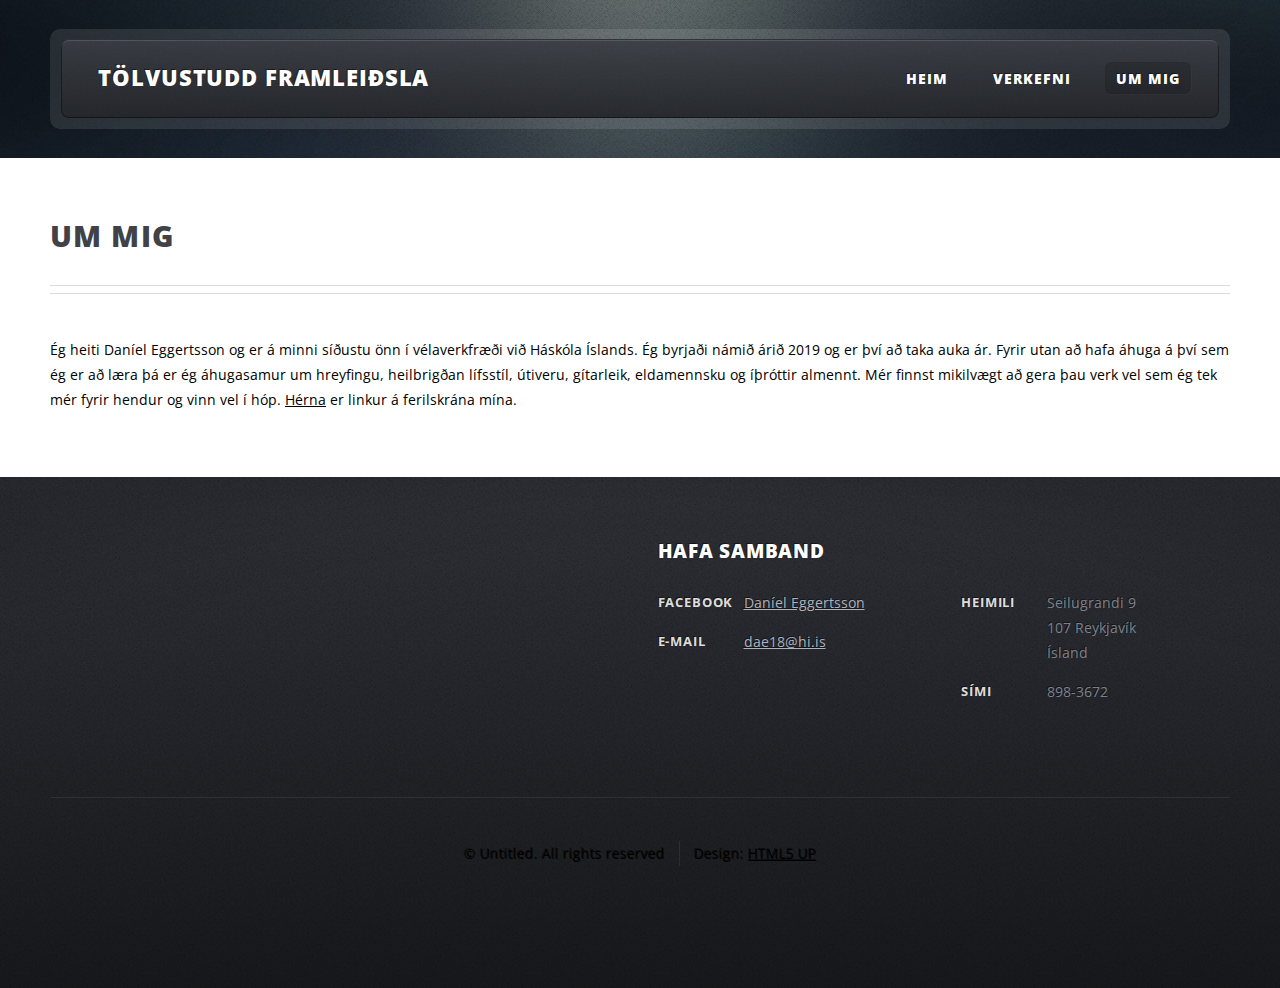
==== ummig.html @ 14447e11 "byrjun" ====
<!DOCTYPE HTML>
<!--
	ZeroFour by HTML5 UP
	html5up.net | @ajlkn
	Free for personal and commercial use under the CCA 3.0 license (html5up.net/license)
-->
<html>
	<head>
		<title>Daníel Eggertsson</title>
		<meta charset="utf-8" />
		<meta name="viewport" content="width=device-width, initial-scale=1, user-scalable=no" />
		<link rel="stylesheet" href="assets/css/main.css" />
	</head>
	<body class="Home is-preload">
		<div id="page-wrapper">

			<!-- Header Wrapper -->
				<div id="header-wrapper">
					<div class="container">

						<!-- Header -->
							<header id="header">
								<div class="inner">

									<!-- Logo -->
										<h1><a href="index.html" id="logo">Tölvustudd framleiðsla</a></h1>

									<!-- Nav -->
										<nav id="nav">
											<ul>
												<li><a href="index.html">Heim</a></li>
												<li>
													<a href="#">Verkefni</a>
													<ul>
														<li><a href="verkefni1.html">Einstaklingsverkefni 1</a></li>
														<li><a href="#">Einstaklingsverkefni 2</a></li>
                                                        <li><a href="#">Einstaklingsverkefni 3</a></li>
														<li><a href="#">Lokaverkefni</a><ul>	
												            <li><a href="#">Hluti 1</a></li>
														    <li><a href="#">Hluti 2</a></li>
                                                            <li><a href="#">Hluti 3</a></li>
												        </ul>
														
													</ul>
												</li>
												
												<li class="current_page_item"><a href="ummig.html">Um mig</a></li>
											</ul>
										</nav>

								</div>
							</header>

					</div>
				</div>

			<!-- Main Wrapper -->
				<div id="main-wrapper">
					<div class="wrapper style2">
						<div class="inner">
							<div class="container">
								<div id="content">

									<!-- Content -->

										<article>
											<header class="major">
												<h2>Um mig</h2>
												
											</header>

											

											<p>Ég heiti Daníel Eggertsson og er á minni síðustu önn í vélaverkfræði við Háskóla Íslands. Ég byrjaði námið árið 2019 og er því að taka auka ár. Fyrir utan að hafa áhuga á því sem ég er
að læra þá er ég áhugasamur um hreyfingu, heilbrigðan lífsstíl, útiveru,
gítarleik, eldamennsku og íþróttir almennt. Mér finnst mikilvægt að gera
þau verk vel sem ég tek mér fyrir hendur og vinn vel í hóp. <a href="https://online.flippingbook.com/view/972964182/">Hérna</a> er linkur á ferilskrána mína.

  </p>

											
										</article>

							
								</div>
							</div>
						</div>
					</div>
					
				</div>

			<!-- Footer Wrapper -->
				<div id="footer-wrapper">
					<footer id="footer" class="container">
						<div class="row">
							<div class="col-3 col-6-medium col-12-small">

								<!-- Links -->
									

							</div>
							<div class="col-3 col-6-medium col-12-small">

								<!-- Links -->
								

							</div>
							<div class="col-6 col-12-medium imp-medium">

								<!-- About -->
									

								<!-- Contact -->
									<section>
										<h2>Hafa samband</h2>
										<div>
											<div class="row">
												<div class="col-6 col-12-small">
													<dl class="contact">
														
														
														<dt>Facebook</dt>
														<dd><a href="https://www.facebook.com/daniel.eggertsson.5/?paipv=0&eav=Afby-dgSsrL98lc8ePisocPAlYapcykQuuFHerWxU-MxKskiu7WBm-b9YNWzuzEHHIs&_rdr">Daníel Eggertsson</a></dd>
														<dt>E-mail</dt>
														<dd><a href="#">dae18@hi.is</a></dd>
													</dl>
												</div>
												<div class="col-6 col-12-small">
													<dl class="contact">
														<dt>Heimili</dt>
														<dd style="color: #7b818c">
															Seilugrandi 9<br />
															107 Reykjavík<br />
															Ísland
														</dd>
														<dt>Sími</dt>
														<dd style="color: #7b818c">898-3672</dd>
													</dl>
												</div>
											</div>
										</div>
									</section>

							</div>
							<div class="col-12">
								<div id="copyright">
									<ul class="menu">
										<li>&copy; Untitled. All rights reserved</li><li>Design: <a href="http://html5up.net">HTML5 UP</a></li>
									</ul>
								</div>
							</div>
						</div>
					</footer>
				</div>

		</div>

		<!-- Scripts -->
			<script src="assets/js/jquery.min.js"></script>
			<script src="assets/js/jquery.dropotron.min.js"></script>
			<script src="assets/js/browser.min.js"></script>
			<script src="assets/js/breakpoints.min.js"></script>
			<script src="assets/js/util.js"></script>
			<script src="assets/js/main.js"></script>

	</body>
</html>
---- assets/css/main.css ----
@import url("https://fonts.googleapis.com/css?family=Open+Sans:400,400italic,700,800");
@import url("fontawesome-all.min.css");

/*
	ZeroFour by HTML5 UP
	html5up.net | @ajlkn
	Free for personal and commercial use under the CCA 3.0 license (html5up.net/license)
*/

html, body, div, span, applet, object,
iframe, h1, h2, h3, h4, h5, h6, p, blockquote,
pre, a, abbr, acronym, address, big, cite,
code, del, dfn, em, img, ins, kbd, q, s, samp,
small, strike, strong, sub, sup, tt, var, b,
u, i, center, dl, dt, dd, ol, ul, li, fieldset,
form, label, legend, table, caption, tbody,
tfoot, thead, tr, th, td, article, aside,
canvas, details, embed, figure, figcaption,
footer, header, hgroup, menu, nav, output, ruby,
section, summary, time, mark, audio, video {
	margin: 0;
	padding: 0;
	border: 0;
	font-size: 100%;
	font: inherit;
	vertical-align: baseline;}

article, aside, details, figcaption, figure,
footer, header, hgroup, menu, nav, section {
	display: block;}

body {
	line-height: 1;
}

ol, ul {
	list-style: none;
}

blockquote, q {
	quotes: none;
}

	blockquote:before, blockquote:after, q:before, q:after {
		content: '';
		content: none;
	}

table {
	border-collapse: collapse;
	border-spacing: 0;
}

body {
	-webkit-text-size-adjust: none;
}

mark {
	background-color: transparent;
	color: inherit;
}

input::-moz-focus-inner {
	border: 0;
	padding: 0;
}

input, select, textarea {
	-moz-appearance: none;
	-webkit-appearance: none;
	-ms-appearance: none;
	appearance: none;
}

/* Basic */

	html {
		box-sizing: border-box;
	}

	*, *:before, *:after {
		box-sizing: inherit;
	}

	@-ms-viewport {
		width: device-width;
	}

	body {
		background: #303238 url("images/bg01.png");
	}

		body.is-preload * {
			-moz-transition: none !important;
			-webkit-transition: none !important;
			-ms-transition: none !important;
			transition: none !important;
			-moz-animation: none !important;
			-webkit-animation: none !important;
			-ms-animation: none !important;
			animation: none !important;
		}

	body, input, select, textarea {
		font-family: 'Open Sans', sans-serif;
		color: #7b818c;
		font-weight: 400;
		font-size: 11pt;
		line-height: 1.85em;
	}

	a {
		color: inherit;
		text-decoration: underline;
	}

		a:hover {
			text-decoration: none;
		}

	h1, h2, h3, h4, h5, h6 {
		text-transform: uppercase;
		font-weight: 800;
		letter-spacing: 0.04em;
		color: #404248;
		margin: 0 0 1em 0;
	}

	h1 a, h2 a, h3 a, h4 a, h5 a, h6 a {
		color: inherit;
		text-decoration: none;
		outline: 0;
	}

	h2 {
		font-size: 2em;
		margin: 0 0 1.5em 0;
		line-height: 1em;
	}

		h2.icon {
			line-height: 48px;
		}

			h2.icon:before {
				position: relative;
				top: 0.05em;
				margin-right: 0.5em;
				opacity: 0.25;
			}

	h3 {
		font-size: 1.35em;
		margin-top: 2em;
	}

	b, strong {
		color: #404248;
		font-weight: 700;
	}

	i, em {
		font-style: italic;
	}

	br.clear {
		clear: both;
	}

	sub {
		position: relative;
		top: 0.5em;
		font-size: 0.8em;
	}

	sup {
		position: relative;
		top: -0.5em;
		font-size: 0.8em;
	}

	hr {
		border: 0;
		border-top: solid 1px #ddd;
	}

	blockquote {
		border-left: solid 0.5em #ddd;
		padding: 1em 0 1em 2em;
		font-style: italic;
	}

	p, ul, ol, dl, table {
		margin-bottom: 2em;
        color: black
}


	.date {
		display: block;
		text-transform: uppercase;
		font-weight: 700;
		letter-spacing: 0.065em;
		font-size: 0.9em;
		color: #696969;
		margin: 0 0 0.25em 0;
	}

/* Container */

	.container {
		margin: 0 auto;
		max-width: calc(100% - 100px);
		width: 1200px;
	}

		@media screen and (max-width: 1280px) {

			.container {
				width: 100%;
			}

		}

		@media screen and (max-width: 980px) {

			.container {
				width: 100%;
			}

		}

		@media screen and (max-width: 736px) {

			.container {
				width: 100%;
				max-width: 100%;
			}

		}

/* Row */

	.row {
		display: flex;
		flex-wrap: wrap;
		box-sizing: border-box;
		align-items: stretch;
	}

		.row > * {
			box-sizing: border-box;
		}

		.row.gtr-uniform > * > :last-child {
			margin-bottom: 0;
		}

		.row.aln-left {
			justify-content: flex-start;
		}

		.row.aln-center {
			justify-content: center;
		}

		.row.aln-right {
			justify-content: flex-end;
		}

		.row.aln-top {
			align-items: flex-start;
		}

		.row.aln-middle {
			align-items: center;
		}

		.row.aln-bottom {
			align-items: flex-end;
		}

		.row > .imp {
			order: -1;
		}

		.row > .col-1 {
			width: 8.33333%;
		}

		.row > .off-1 {
			margin-left: 8.33333%;
		}

		.row > .col-2 {
			width: 16.66667%;
		}

		.row > .off-2 {
			margin-left: 16.66667%;
		}

		.row > .col-3 {
			width: 25%;
		}

		.row > .off-3 {
			margin-left: 25%;
		}

		.row > .col-4 {
			width: 33.33333%;
		}

		.row > .off-4 {
			margin-left: 33.33333%;
		}

		.row > .col-5 {
			width: 41.66667%;
		}

		.row > .off-5 {
			margin-left: 41.66667%;
		}

		.row > .col-6 {
			width: 50%;
		}

		.row > .off-6 {
			margin-left: 50%;
		}

		.row > .col-7 {
			width: 58.33333%;
		}

		.row > .off-7 {
			margin-left: 58.33333%;
		}

		.row > .col-8 {
			width: 66.66667%;
		}

		.row > .off-8 {
			margin-left: 66.66667%;
		}

		.row > .col-9 {
			width: 75%;
		}

		.row > .off-9 {
			margin-left: 75%;
		}

		.row > .col-10 {
			width: 83.33333%;
		}

		.row > .off-10 {
			margin-left: 83.33333%;
		}

		.row > .col-11 {
			width: 91.66667%;
		}

		.row > .off-11 {
			margin-left: 91.66667%;
		}

		.row > .col-12 {
			width: 100%;
		}

		.row > .off-12 {
			margin-left: 100%;
		}

		.row.gtr-0 {
			margin-top: 0px;
			margin-left: 0px;
		}

			.row.gtr-0 > * {
				padding: 0px 0 0 0px;
			}

			.row.gtr-0.gtr-uniform {
				margin-top: 0px;
			}

				.row.gtr-0.gtr-uniform > * {
					padding-top: 0px;
				}

		.row.gtr-25 {
			margin-top: -12.5px;
			margin-left: -12.5px;
		}

			.row.gtr-25 > * {
				padding: 12.5px 0 0 12.5px;
			}

			.row.gtr-25.gtr-uniform {
				margin-top: -12.5px;
			}

				.row.gtr-25.gtr-uniform > * {
					padding-top: 12.5px;
				}

		.row.gtr-50 {
			margin-top: -25px;
			margin-left: -25px;
		}

			.row.gtr-50 > * {
				padding: 25px 0 0 25px;
			}

			.row.gtr-50.gtr-uniform {
				margin-top: -25px;
			}

				.row.gtr-50.gtr-uniform > * {
					padding-top: 25px;
				}

		.row {
			margin-top: -50px;
			margin-left: -50px;
		}

			.row > * {
				padding: 50px 0 0 50px;
			}

			.row.gtr-uniform {
				margin-top: -50px;
			}

				.row.gtr-uniform > * {
					padding-top: 50px;
				}

		.row.gtr-150 {
			margin-top: -75px;
			margin-left: -75px;
		}

			.row.gtr-150 > * {
				padding: 75px 0 0 75px;
			}

			.row.gtr-150.gtr-uniform {
				margin-top: -75px;
			}

				.row.gtr-150.gtr-uniform > * {
					padding-top: 75px;
				}

		.row.gtr-200 {
			margin-top: -100px;
			margin-left: -100px;
		}

			.row.gtr-200 > * {
				padding: 100px 0 0 100px;
			}

			.row.gtr-200.gtr-uniform {
				margin-top: -100px;
			}

				.row.gtr-200.gtr-uniform > * {
					padding-top: 100px;
				}

		@media screen and (max-width: 1280px) {

			.row {
				display: flex;
				flex-wrap: wrap;
				box-sizing: border-box;
				align-items: stretch;
			}

				.row > * {
					box-sizing: border-box;
				}

				.row.gtr-uniform > * > :last-child {
					margin-bottom: 0;
				}

				.row.aln-left {
					justify-content: flex-start;
				}

				.row.aln-center {
					justify-content: center;
				}

				.row.aln-right {
					justify-content: flex-end;
				}

				.row.aln-top {
					align-items: flex-start;
				}

				.row.aln-middle {
					align-items: center;
				}

				.row.aln-bottom {
					align-items: flex-end;
				}

				.row > .imp-large {
					order: -1;
				}

				.row > .col-1-large {
					width: 8.33333%;
				}

				.row > .off-1-large {
					margin-left: 8.33333%;
				}

				.row > .col-2-large {
					width: 16.66667%;
				}

				.row > .off-2-large {
					margin-left: 16.66667%;
				}

				.row > .col-3-large {
					width: 25%;
				}

				.row > .off-3-large {
					margin-left: 25%;
				}

				.row > .col-4-large {
					width: 33.33333%;
				}

				.row > .off-4-large {
					margin-left: 33.33333%;
				}

				.row > .col-5-large {
					width: 41.66667%;
				}

				.row > .off-5-large {
					margin-left: 41.66667%;
				}

				.row > .col-6-large {
					width: 50%;
				}

				.row > .off-6-large {
					margin-left: 50%;
				}

				.row > .col-7-large {
					width: 58.33333%;
				}

				.row > .off-7-large {
					margin-left: 58.33333%;
				}

				.row > .col-8-large {
					width: 66.66667%;
				}

				.row > .off-8-large {
					margin-left: 66.66667%;
				}

				.row > .col-9-large {
					width: 75%;
				}

				.row > .off-9-large {
					margin-left: 75%;
				}

				.row > .col-10-large {
					width: 83.33333%;
				}

				.row > .off-10-large {
					margin-left: 83.33333%;
				}

				.row > .col-11-large {
					width: 91.66667%;
				}

				.row > .off-11-large {
					margin-left: 91.66667%;
				}

				.row > .col-12-large {
					width: 100%;
				}

				.row > .off-12-large {
					margin-left: 100%;
				}

				.row.gtr-0 {
					margin-top: 0px;
					margin-left: 0px;
				}

					.row.gtr-0 > * {
						padding: 0px 0 0 0px;
					}

					.row.gtr-0.gtr-uniform {
						margin-top: 0px;
					}

						.row.gtr-0.gtr-uniform > * {
							padding-top: 0px;
						}

				.row.gtr-25 {
					margin-top: -8.75px;
					margin-left: -8.75px;
				}

					.row.gtr-25 > * {
						padding: 8.75px 0 0 8.75px;
					}

					.row.gtr-25.gtr-uniform {
						margin-top: -8.75px;
					}

						.row.gtr-25.gtr-uniform > * {
							padding-top: 8.75px;
						}

				.row.gtr-50 {
					margin-top: -17.5px;
					margin-left: -17.5px;
				}

					.row.gtr-50 > * {
						padding: 17.5px 0 0 17.5px;
					}

					.row.gtr-50.gtr-uniform {
						margin-top: -17.5px;
					}

						.row.gtr-50.gtr-uniform > * {
							padding-top: 17.5px;
						}

				.row {
					margin-top: -35px;
					margin-left: -35px;
				}

					.row > * {
						padding: 35px 0 0 35px;
					}

					.row.gtr-uniform {
						margin-top: -35px;
					}

						.row.gtr-uniform > * {
							padding-top: 35px;
						}

				.row.gtr-150 {
					margin-top: -52.5px;
					margin-left: -52.5px;
				}

					.row.gtr-150 > * {
						padding: 52.5px 0 0 52.5px;
					}

					.row.gtr-150.gtr-uniform {
						margin-top: -52.5px;
					}

						.row.gtr-150.gtr-uniform > * {
							padding-top: 52.5px;
						}

				.row.gtr-200 {
					margin-top: -70px;
					margin-left: -70px;
				}

					.row.gtr-200 > * {
						padding: 70px 0 0 70px;
					}

					.row.gtr-200.gtr-uniform {
						margin-top: -70px;
					}

						.row.gtr-200.gtr-uniform > * {
							padding-top: 70px;
						}

		}

		@media screen and (max-width: 980px) {

			.row {
				display: flex;
				flex-wrap: wrap;
				box-sizing: border-box;
				align-items: stretch;
			}

				.row > * {
					box-sizing: border-box;
				}

				.row.gtr-uniform > * > :last-child {
					margin-bottom: 0;
				}

				.row.aln-left {
					justify-content: flex-start;
				}

				.row.aln-center {
					justify-content: center;
				}

				.row.aln-right {
					justify-content: flex-end;
				}

				.row.aln-top {
					align-items: flex-start;
				}

				.row.aln-middle {
					align-items: center;
				}

				.row.aln-bottom {
					align-items: flex-end;
				}

				.row > .imp-medium {
					order: -1;
				}

				.row > .col-1-medium {
					width: 8.33333%;
				}

				.row > .off-1-medium {
					margin-left: 8.33333%;
				}

				.row > .col-2-medium {
					width: 16.66667%;
				}

				.row > .off-2-medium {
					margin-left: 16.66667%;
				}

				.row > .col-3-medium {
					width: 25%;
				}

				.row > .off-3-medium {
					margin-left: 25%;
				}

				.row > .col-4-medium {
					width: 33.33333%;
				}

				.row > .off-4-medium {
					margin-left: 33.33333%;
				}

				.row > .col-5-medium {
					width: 41.66667%;
				}

				.row > .off-5-medium {
					margin-left: 41.66667%;
				}

				.row > .col-6-medium {
					width: 50%;
				}

				.row > .off-6-medium {
					margin-left: 50%;
				}

				.row > .col-7-medium {
					width: 58.33333%;
				}

				.row > .off-7-medium {
					margin-left: 58.33333%;
				}

				.row > .col-8-medium {
					width: 66.66667%;
				}

				.row > .off-8-medium {
					margin-left: 66.66667%;
				}

				.row > .col-9-medium {
					width: 75%;
				}

				.row > .off-9-medium {
					margin-left: 75%;
				}

				.row > .col-10-medium {
					width: 83.33333%;
				}

				.row > .off-10-medium {
					margin-left: 83.33333%;
				}

				.row > .col-11-medium {
					width: 91.66667%;
				}

				.row > .off-11-medium {
					margin-left: 91.66667%;
				}

				.row > .col-12-medium {
					width: 100%;
				}

				.row > .off-12-medium {
					margin-left: 100%;
				}

				.row.gtr-0 {
					margin-top: 0px;
					margin-left: 0px;
				}

					.row.gtr-0 > * {
						padding: 0px 0 0 0px;
					}

					.row.gtr-0.gtr-uniform {
						margin-top: 0px;
					}

						.row.gtr-0.gtr-uniform > * {
							padding-top: 0px;
						}

				.row.gtr-25 {
					margin-top: -12.5px;
					margin-left: -12.5px;
				}

					.row.gtr-25 > * {
						padding: 12.5px 0 0 12.5px;
					}

					.row.gtr-25.gtr-uniform {
						margin-top: -12.5px;
					}

						.row.gtr-25.gtr-uniform > * {
							padding-top: 12.5px;
						}

				.row.gtr-50 {
					margin-top: -25px;
					margin-left: -25px;
				}

					.row.gtr-50 > * {
						padding: 25px 0 0 25px;
					}

					.row.gtr-50.gtr-uniform {
						margin-top: -25px;
					}

						.row.gtr-50.gtr-uniform > * {
							padding-top: 25px;
						}

				.row {
					margin-top: -50px;
					margin-left: -50px;
				}

					.row > * {
						padding: 50px 0 0 50px;
					}

					.row.gtr-uniform {
						margin-top: -50px;
					}

						.row.gtr-uniform > * {
							padding-top: 50px;
						}

				.row.gtr-150 {
					margin-top: -75px;
					margin-left: -75px;
				}

					.row.gtr-150 > * {
						padding: 75px 0 0 75px;
					}

					.row.gtr-150.gtr-uniform {
						margin-top: -75px;
					}

						.row.gtr-150.gtr-uniform > * {
							padding-top: 75px;
						}

				.row.gtr-200 {
					margin-top: -100px;
					margin-left: -100px;
				}

					.row.gtr-200 > * {
						padding: 100px 0 0 100px;
					}

					.row.gtr-200.gtr-uniform {
						margin-top: -100px;
					}

						.row.gtr-200.gtr-uniform > * {
							padding-top: 100px;
						}

		}

		@media screen and (max-width: 736px) {

			.row {
				display: flex;
				flex-wrap: wrap;
				box-sizing: border-box;
				align-items: stretch;
			}

				.row > * {
					box-sizing: border-box;
				}

				.row.gtr-uniform > * > :last-child {
					margin-bottom: 0;
				}

				.row.aln-left {
					justify-content: flex-start;
				}

				.row.aln-center {
					justify-content: center;
				}

				.row.aln-right {
					justify-content: flex-end;
				}

				.row.aln-top {
					align-items: flex-start;
				}

				.row.aln-middle {
					align-items: center;
				}

				.row.aln-bottom {
					align-items: flex-end;
				}

				.row > .imp-small {
					order: -1;
				}

				.row > .col-1-small {
					width: 8.33333%;
				}

				.row > .off-1-small {
					margin-left: 8.33333%;
				}

				.row > .col-2-small {
					width: 16.66667%;
				}

				.row > .off-2-small {
					margin-left: 16.66667%;
				}

				.row > .col-3-small {
					width: 25%;
				}

				.row > .off-3-small {
					margin-left: 25%;
				}

				.row > .col-4-small {
					width: 33.33333%;
				}

				.row > .off-4-small {
					margin-left: 33.33333%;
				}

				.row > .col-5-small {
					width: 41.66667%;
				}

				.row > .off-5-small {
					margin-left: 41.66667%;
				}

				.row > .col-6-small {
					width: 50%;
				}

				.row > .off-6-small {
					margin-left: 50%;
				}

				.row > .col-7-small {
					width: 58.33333%;
				}

				.row > .off-7-small {
					margin-left: 58.33333%;
				}

				.row > .col-8-small {
					width: 66.66667%;
				}

				.row > .off-8-small {
					margin-left: 66.66667%;
				}

				.row > .col-9-small {
					width: 75%;
				}

				.row > .off-9-small {
					margin-left: 75%;
				}

				.row > .col-10-small {
					width: 83.33333%;
				}

				.row > .off-10-small {
					margin-left: 83.33333%;
				}

				.row > .col-11-small {
					width: 91.66667%;
				}

				.row > .off-11-small {
					margin-left: 91.66667%;
				}

				.row > .col-12-small {
					width: 100%;
				}

				.row > .off-12-small {
					margin-left: 100%;
				}

				.row.gtr-0 {
					margin-top: 0px;
					margin-left: 0px;
				}

					.row.gtr-0 > * {
						padding: 0px 0 0 0px;
					}

					.row.gtr-0.gtr-uniform {
						margin-top: 0px;
					}

						.row.gtr-0.gtr-uniform > * {
							padding-top: 0px;
						}

				.row.gtr-25 {
					margin-top: -2.5px;
					margin-left: -2.5px;
				}

					.row.gtr-25 > * {
						padding: 2.5px 0 0 2.5px;
					}

					.row.gtr-25.gtr-uniform {
						margin-top: -2.5px;
					}

						.row.gtr-25.gtr-uniform > * {
							padding-top: 2.5px;
						}

				.row.gtr-50 {
					margin-top: -5px;
					margin-left: -5px;
				}

					.row.gtr-50 > * {
						padding: 5px 0 0 5px;
					}

					.row.gtr-50.gtr-uniform {
						margin-top: -5px;
					}

						.row.gtr-50.gtr-uniform > * {
							padding-top: 5px;
						}

				.row {
					margin-top: -10px;
					margin-left: -10px;
				}

					.row > * {
						padding: 10px 0 0 10px;
					}

					.row.gtr-uniform {
						margin-top: -10px;
					}

						.row.gtr-uniform > * {
							padding-top: 10px;
						}

				.row.gtr-150 {
					margin-top: -15px;
					margin-left: -15px;
				}

					.row.gtr-150 > * {
						padding: 15px 0 0 15px;
					}

					.row.gtr-150.gtr-uniform {
						margin-top: -15px;
					}

						.row.gtr-150.gtr-uniform > * {
							padding-top: 15px;
						}

				.row.gtr-200 {
					margin-top: -20px;
					margin-left: -20px;
				}

					.row.gtr-200 > * {
						padding: 20px 0 0 20px;
					}

					.row.gtr-200.gtr-uniform {
						margin-top: -20px;
					}

						.row.gtr-200.gtr-uniform > * {
							padding-top: 20px;
						}

		}

/* Section/Article */

	section, article {
		margin-bottom: 5em;
	}

	section > :last-child,
	article > :last-child,
	section:last-child,
	article:last-child {
		margin-bottom: 0;
	}

	header {
		margin: 0 0 2em 0;
	}

		header h2, header h3 {
			margin: 0 0 0.25em 0;
		}

		header p {
			display: block;
			text-transform: uppercase;
			font-weight: 700;
			letter-spacing: 0.065em;
			font-size: 0.9em;
			color: #696969;
			margin: 0;
		}

			header p strong {
				color: #404248;
				font-weight: 800;
			}

}
	footer {
		margin: 2.5em 0 0 0;
	}

	header.major {
		border-bottom: solid 1px #dbdbdb;
		margin: 0 0 3em 0;
	}

		header.major:after {
			content: '';
			display: block;
			border-top: solid 1px #dbdbdb;
			height: 8px;
		}

		header.major h2, header.major h3 {
			margin: 0 0 1.2em 0;
		}

		header.major p {
			margin: 0 0 1.5em 0;
			position: relative;
			top: -1em;
		}

/* Forms */

	form label {
		display: block;
		text-transform: uppercase;
		font-weight: 800;
		letter-spacing: 0.04em;
		color: #404248;
		margin: 0 0 1em 0;
		font-size: 0.8em;
	}

	form input[type="text"],
	form input[type="email"],
	form input[type="password"],
	form select,
	form textarea {
		-webkit-appearance: none;
		display: block;
		width: 100%;
		border-radius: 8px;
		border: solid 1px #eee;
	}

	form input[type="text"]:focus,
	form input[type="email"]:focus,
	form input[type="password"]:focus,
	form select:focus,
	form textarea:focus {
		box-shadow: 0 0 2px 1px #4091bf;
	}

	form input[type="text"],
	form input[type="email"],
	form input[type="password"] {
		line-height: 3em;
		padding: 0 1em;
	}

	form select {
		line-height: 3em;
		padding: 0 1em;
	}

	form textarea {
		min-height: 9em;
		padding: 1em;
	}

	form ::-webkit-input-placeholder,
	form :-moz-placeholder,
	form ::-moz-placeholder,
	form :-ms-input-placeholder {
		color: #555 !important;
	}

	form ::-moz-focus-inner {
		border: 0;
	}

/* Tables */

	table {
		width: 100%;
	}

		table.default {
			width: 100%;
		}

			table.default tr {
				border-top: solid 1px #eee;
			}

				table.default tr:first-child {
					border-top: 0;
				}

			table.default td {
				padding: 0.5em 1em 0.5em 1em;
			}

			table.default th {
				text-align: left;
				padding: 0.5em 1em 0.5em 1em;
				text-transform: uppercase;
				font-weight: 800;
				letter-spacing: 0.04em;
				margin: 0 0 1em 0;
				font-size: 0.8em;
			}

			table.default thead {
				background: #404248;
				color: #fff;
			}

/* Image */

	.image {
		position: relative;
		display: inline-block;
	}

		.image img {
			display: block;
			width: 100%;
			border-radius: 8px;
		}

		.image:before {
			content: '';
			display: block;
			position: absolute;
			left: 0;
			top: 0;
			background: url("images/bg01.png");
			width: 100%;
			height: 100%;
			opacity: 0.75;
		}

		.image.fit {
			display: block;
			width: 100%;
		}

		.image.featured {
			display: block;
			width: 60%;
			margin-right: auto;
            margin-left: auto;
            margin-bottom: 30px;
            margin-top:  30px;
		}

		.image.left {
			float: left;
			margin: 0 2em 2em 0;
		}

		.image.centered {
			display: block;
			margin: 0 0 2.5em 0;
		}

			.image.centered img {
				margin: 0 auto;
				width: auto;
			}

/* Button */

	input[type="button"],
	input[type="submit"],
	input[type="reset"],
	button,
	.button {
		background-image: -moz-linear-gradient(top, rgba(0, 0, 0, 0), rgba(0, 0, 0, 0.2)), url("images/bg02.png");
		background-image: -webkit-linear-gradient(top, rgba(0, 0, 0, 0), rgba(0, 0, 0, 0.2)), url("images/bg02.png");
		background-image: -ms-linear-gradient(top, rgba(0, 0, 0, 0), rgba(0, 0, 0, 0.2)), url("images/bg02.png");
		background-image: linear-gradient(top, rgba(0, 0, 0, 0), rgba(0, 0, 0, 0.2)), url("images/bg02.png");
		-moz-transition: background-color 0.2s ease-in-out;
		-webkit-transition: background-color 0.2s ease-in-out;
		-ms-transition: background-color 0.2s ease-in-out;
		transition: background-color 0.2s ease-in-out;
		-webkit-appearance: none;
		position: relative;
		display: inline-block;
		background-color: #4091bf;
		border-radius: 8px;
		box-shadow: inset 0px 0px 0px 1px rgba(0, 0, 0, 0.35), inset 0px 2px 1px 0px rgba(255, 255, 255, 0.35);
		text-shadow: -1px -1px 0 rgba(0, 0, 0, 0.5);
		color: #fff !important;
		text-decoration: none;
		text-transform: uppercase;
		font-weight: 800;
		font-size: 0.95em;
		letter-spacing: 0.075em;
		padding: 1em 2em;
		outline: 0;
		border: 0;
		white-space: nowrap;
		cursor: pointer;
	}

		input[type="button"].icon:before,
		input[type="submit"].icon:before,
		input[type="reset"].icon:before,
		button.icon:before,
		.button.icon:before {
			opacity: 0.5;
			margin-right: 0.5em;
			position: relative;
			top: 0.05em;
		}

		input[type="button"]:hover,
		input[type="submit"]:hover,
		input[type="reset"]:hover,
		button:hover,
		.button:hover {
			background-color: #50a1cf;
		}

		input[type="button"]:active,
		input[type="submit"]:active,
		input[type="reset"]:active,
		button:active,
		.button:active {
			background-color: #3081af;
		}

		input[type="button"].medium,
		input[type="submit"].medium,
		input[type="reset"].medium,
		button.medium,
		.button.medium {
			font-size: 1.25em;
			padding: 1em 2.25em;
		}

		input[type="button"].large,
		input[type="submit"].large,
		input[type="reset"].large,
		button.large,
		.button.large {
			font-size: 1.5em;
			padding: 1em 2.25em;
		}

		input[type="button"].alt,
		input[type="submit"].alt,
		input[type="reset"].alt,
		button.alt,
		.button.alt {
			background-color: #464a52;
		}

			input[type="button"].alt:hover,
			input[type="submit"].alt:hover,
			input[type="reset"].alt:hover,
			button.alt:hover,
			.button.alt:hover {
				background-color: #565a62;
			}

			input[type="button"].alt:active,
			input[type="submit"].alt:active,
			input[type="reset"].alt:active,
			button.alt:active,
			.button.alt:active {
				background-color: #363a42;
			}

/* List */

	dl.contact dt {
		display: block;
		text-transform: uppercase;
		font-weight: 700;
		letter-spacing: 0.065em;
		font-size: 0.9em;
		color: #696969;
		float: left;
		width: 6em;
	}

	dl.contact dd {
		margin: 0 0 1em 6em;
	}

	ul.default {
		list-style: disc;
		padding-left: 1em;
	}

		ul.default li {
			padding-left: 0.5em;
		}

	ul.actions li {
		display: inline-block;
		padding: 0 0 0 0.25em;
		margin: 0 0 0 0.25em;
	}

		ul.actions li:first-child {
			margin-left: 0;
			padding-left: 0;
		}

	ul.menu li {
		border-left: solid 1px #eee;
		display: inline-block;
		padding: 0 0 0 1em;
		margin: 0 0 0 1em;
	}

		ul.menu li:first-child {
			border-left: 0;
			margin-left: 0;
			padding-left: 0;
		}

	ul.divided li {
		border-top: solid 1px #eee;
		padding: 0.5em 0 0 0;
		margin: 0.5em 0 0 0;
	}

		ul.divided li:first-child {
			border-top: 0 !important;
			padding-top: 0 !important;
			margin-top: 0 !important;
		}

	ol.default {
		list-style: decimal;
		padding-left: 1.25em;
	}

		ol.default li {
			padding-left: 0.25em;
		}

/* Box */

	.box.excerpt {
		position: relative;
		overflow: hidden;
	}

		.box.excerpt header {
			margin: 0 0 1em 0;
		}

		.box.excerpt .image, .box.excerpt p {
			margin-bottom: 0;
		}

	.box.feature1 {
		text-align: center;
	}

		.box.feature1 header {
			margin-bottom: 3em;
		}

			.box.feature1 header.first h2 {
				font-size: 2.5em;
			}

			.box.feature1 header.first p {
				font-size: 1.2em;
			}

			.box.feature1 header.second {
				position: relative;
				display: inline-block;
				text-align: left;
				margin: 0 auto;
				white-space: nowrap;
				left: 24px;
			}

				.box.feature1 header.second p {
					line-height: 1em;
				}

				.box.feature1 header.second:before {
					font-size: 48px;
					position: absolute;
					right: 100%;
					margin-right: 18px;
					opacity: 0.5;
					bottom: -4px;
				}

	.box.feature2 {
		text-align: center;
	}

	.box.article-list article {
		border-bottom: solid 1px #dbdbdb;
		margin: 0 0 2.75em 0;
		padding: 0 0 2.75em 0;
	}

		.box.article-list article:last-child {
			border-bottom: 0;
			margin-bottom: 0;
			padding-bottom: 0;
		}

/* Icons */

	.icon {
		text-decoration: none;
		text-decoration: none;
	}

		.icon:before {
			-moz-osx-font-smoothing: grayscale;
			-webkit-font-smoothing: antialiased;
			display: inline-block;
			font-style: normal;
			font-variant: normal;
			text-rendering: auto;
			line-height: 1;
			text-transform: none !important;
			font-family: 'Font Awesome 5 Free';
			font-weight: 400;
		}

		.icon.solid:before {
			font-weight: 900;
		}

		.icon.brands:before {
			font-family: 'Font Awesome 5 Brands';
		}

		.icon > .label {
			display: none;
		}

/* Nav */

	#nav {
		position: absolute;
		right: 2em;
		top: 0;
		line-height: 5.5em;
	}

		#nav > ul > li {
			float: left;
			padding: 0 0.8em 0 0.8em;
		}

			#nav > ul > li > a, #nav > ul > li > span {
				color: #fff;
				text-decoration: none;
				text-transform: uppercase;
				font-weight: 800;
				font-size: 0.95em;
				letter-spacing: 0.075em;
				padding: 0.5em 0.8em 0.5em 0.8em;
				border-radius: 6px;
				outline: 0;
			}

			#nav > ul > li.active > a,
			#nav > ul > li.current_page_item > a,
			#nav > ul > li.active > span,
			#nav > ul > li.current_page_item > span {
				background: rgba(0, 0, 0, 0.15);
				box-shadow: inset 1px 1px 0px 0px rgba(0, 0, 0, 0.025), 1px 1px 0px 0px rgba(255, 255, 255, 0.025);
			}

			#nav > ul > li:last-child {
				padding-right: 0;
			}

			#nav > ul > li > ul {
				display: none;
			}

	.dropotron {
		background-image: -moz-linear-gradient(top, rgba(0, 0, 0, 0.35), rgba(0, 0, 0, 0)), url("images/bg02.png");
		background-image: -webkit-linear-gradient(top, rgba(0, 0, 0, 0.35), rgba(0, 0, 0, 0)), url("images/bg02.png");
		background-image: -ms-linear-gradient(top, rgba(0, 0, 0, 0.35), rgba(0, 0, 0, 0)), url("images/bg02.png");
		background-image: linear-gradient(top, rgba(0, 0, 0, 0.35), rgba(0, 0, 0, 0)), url("images/bg02.png");
		position: relative;
		background-color: #3B3E45;
		background-color: rgba(59, 62, 69, 0.9);
		border-radius: 8px;
		box-shadow: inset 0px 0px 0px 1px rgba(0, 0, 0, 0.5), inset 0px 0px 0px 2px rgba(255, 255, 255, 0.075), inset 0px 2px 1px 0px rgba(255, 255, 255, 0.2), 0px 2px 14px 0px rgba(0, 0, 0, 0.4);
		text-shadow: -1px -1px 0 rgba(0, 0, 0, 0.5);
		padding: 1.5em;
		line-height: 2.5em;
		min-width: 15em;
	}

		.dropotron.level-0 {
			border-top-left-radius: 0;
			border-top-right-radius: 0;
			margin-top: -2px;
			box-shadow: inset 0px 0px 0px 1px rgba(0, 0, 0, 0.5), inset 0px 0px 0px 2px rgba(255, 255, 255, 0.075), 0px 2px 14px 0px rgba(0, 0, 0, 0.4);
		}

		.dropotron a, .dropotron span {
			color: #aaa;
			text-decoration: none;
			text-transform: uppercase;
			font-weight: 800;
			font-size: 0.8em;
			letter-spacing: 0.075em;
			outline: 0;
		}

		.dropotron li:hover > a, .dropotron li:hover > span {
			color: #fff;
		}

/* Banner */

	#banner {
		text-align: center;
		width: 940px;
		margin: 0 auto;
		overflow: hidden;
		padding: 9em 0 6em 0;
	}

		#banner h2 {
			border: solid 1px rgba(255, 255, 255, 0.25);
			border-left: 0;
			border-right: 0;
			color: #fff;
			color: rgba(255, 255, 255, 0.75);
			font-size: 2.35em;
			font-weight: 700;
			line-height: 1.3em;
			margin: 0 0 1.5em 0;
		}

			#banner h2 strong {
				font-weight: 800;
				color: inherit;
			}

			#banner h2:before {
				content: '';
				display: block;
				border-top: solid 1px;
				border-color: #888;
				border-color: rgba(255, 255, 255, 0.25);
				margin: 10px 0 1.25em 0;
			}

			#banner h2:after {
				content: '';
				display: block;
				border-bottom: solid 1px;
				border-color: #888;
				border-color: rgba(255, 255, 255, 0.25);
				margin: 1.25em 0 10px 0;
			}

		#banner p {
			text-transform: uppercase;
			color: #fff;
			color: rgba(255, 255, 255, 0.75);
			font-size: 1.5em;
			font-weight: 700;
			line-height: 1.3em;
			letter-spacing: 0.04em;
			float: left;
			text-align: right;
			width: 60%;
			line-height: 1.5em;
			margin: 0;
		}

/* Sidebar */

	#sidebar h2 {
		font-size: 1.5em;
	}

/* Wrappers */

	#header-wrapper {
		background: url("images/bg01.png"), url("../../images/header.jpg");
		background-position: top left, center center;
		background-size: auto, cover;
		padding: 3em 0;
	}

	#main-wrapper {
		background: #fff;
	}

	#footer-wrapper {
		background-image: -moz-linear-gradient(top, rgba(0, 0, 0, 0), rgba(0, 0, 0, 0.5)), url("images/bg03.png"), url("images/bg02.png");
		background-image: -webkit-linear-gradient(top, rgba(0, 0, 0, 0), rgba(0, 0, 0, 0.5)), url("images/bg03.png"), url("images/bg02.png");
		background-image: -ms-linear-gradient(top, rgba(0, 0, 0, 0), rgba(0, 0, 0, 0.5)), url("images/bg03.png"), url("images/bg02.png");
		background-image: linear-gradient(top, rgba(0, 0, 0, 0), rgba(0, 0, 0, 0.5)), url("images/bg03.png"), url("images/bg02.png");
		position: relative;
		background-repeat: repeat-x, no-repeat, repeat;
		background-size: 100% 100%, 100% 15em, auto auto;
		background-position: top left, top center, top left;
		padding: 7em 0 7em 0;
	}

	.wrapper {
		padding: 7em 0 7em 0;
	}

		.wrapper > .inner {
			position: relative;
			z-index: 2;
		}

		.wrapper.style1 {
			position: relative;
			text-shadow: 1px 1px 0 #fff;
			background-color: #fff;
			background-image: url("images/bg03.png"), url("images/bg04.png"), url("images/bg02.png");
			background-repeat: no-repeat, no-repeat, repeat;
			background-size: 100% 15em, 100% 15em, auto auto;
			background-position: top center, bottom center, top left;
		}

		.wrapper.style3 {
			position: relative;
			text-shadow: 1px 1px 0 #fff;
			background-color: #fff;
			background-image: url("images/bg03.png"), url("images/bg02.png");
			background-repeat: no-repeat, repeat;
			background-size: 100% 15em, auto auto;
			background-position: top center, top left;
		}

/* Header */

	#header {
		position: relative;
		border-radius: 10px;
		background: rgba(255, 255, 255, 0.1);
		padding: 0.75em;
		margin-bottom: 0;
	}

		#header .inner {
			background-image: -moz-linear-gradient(top, rgba(0, 0, 0, 0), rgba(0, 0, 0, 0.35)), url("images/bg02.png");
			background-image: -webkit-linear-gradient(top, rgba(0, 0, 0, 0), rgba(0, 0, 0, 0.35)), url("images/bg02.png");
			background-image: -ms-linear-gradient(top, rgba(0, 0, 0, 0), rgba(0, 0, 0, 0.35)), url("images/bg02.png");
			background-image: linear-gradient(top, rgba(0, 0, 0, 0), rgba(0, 0, 0, 0.35)), url("images/bg02.png");
			position: relative;
			height: 5.5em;
			background-color: #3B3E45;
			background-color: rgba(59, 62, 69, 0.9);
			border-radius: 8px;
			box-shadow: inset 0px 0px 0px 1px rgba(0, 0, 0, 0.45), inset 0px 2px 1px 0px rgba(255, 255, 255, 0.15);
			text-shadow: -1px -1px 0 rgba(0, 0, 0, 0.5);
		}

		#header h1 {
			position: absolute;
			left: 1.75em;
			top: 50%;
			margin-top: -0.65em;
			font-size: 1.5em;
			color: #fff;
		}

/* Footer */

	#footer {
		margin-bottom: 0;
		text-shadow: -1px -1px 0 rgba(0, 0, 0, 0.5);
		position: relative;
		z-index: 2;
	}

		#footer h2 {
			font-size: 1.35em;
			color: #fff;
		}

		#footer strong {
			color: #fff;
		}

		#footer a {
			color: #acb2bf;
		}

		#footer .button.alt {
			box-shadow: inset 0px 0px 0px 1px rgba(0, 0, 0, 0.75), inset 0px 2px 1px 0px rgba(255, 255, 255, 0.25);
		}

		#footer ul.divided li, #footer ul.menu li {
			border-color: #444;
			border-color: rgba(255, 255, 255, 0.075);
		}

		#footer ul.divided li a {
			text-decoration: none;
		}

		#footer ul.menu {
			margin: 0;
		}

		#footer dl.contact dt {
			color: #ddd;
		}

	#copyright {
		border-top: solid 1px;
		border-color: #444;
		border-color: rgba(255, 255, 255, 0.075);
		text-align: center;
		margin-top: 2em;
		padding: 3em 0 4em 0;
		color: inherit;
	}

		#copyright a {
			color: inherit;
		}

/* Large */

	@media screen and (max-width: 1280px) {

		/* Basic */

			body {
				line-height: 1.75em;
				font-size: 10.75pt;
			}

			input, select, textarea {
				line-height: 1.75em;
				font-size: 10.75pt;
			}

		/* Wrappers */

			#header-wrapper {
				padding: 2em 0;
			}

			body.homepage #header-wrapper {
				height: auto;
			}

			#footer-wrapper {
				padding: 4.5em 0 4.5em 0;
			}

			.wrapper {
				padding: 4.5em 0 4.5em 0;
			}

		/* Banner */

			#banner {
				width: 100%;
				padding: 4em 0 2em 0;
			}

				#banner h2 {
					font-size: 2.2em;
					line-height: 1.3em;
					margin: 0 0 1em 0;
				}

				#banner p {
					font-size: 1.25em;
					line-height: 1.75em;
					letter-spacing: 0.04em;
					float: none;
					text-align: center;
					width: 100%;
					margin: 0 0 2em 0;
				}

	}

/* Medium */

	#navPanel, #titleBar {
		display: none;
	}

	@media screen and (max-width: 980px) {

		/* Basic */

			html, body {
				overflow-x: hidden;
			}

		/* Box */

			.box.feature2 section {
				margin: 1em 0;
			}

		/* Nav */

			#page-wrapper {
				-moz-backface-visibility: hidden;
				-webkit-backface-visibility: hidden;
				-ms-backface-visibility: hidden;
				backface-visibility: hidden;
				-moz-transition: -moz-transform 0.5s ease;
				-webkit-transition: -webkit-transform 0.5s ease;
				-ms-transition: -ms-transform 0.5s ease;
				transition: transform 0.5s ease;
				padding-bottom: 1px;
			}

			#titleBar {
				-moz-backface-visibility: hidden;
				-webkit-backface-visibility: hidden;
				-ms-backface-visibility: hidden;
				backface-visibility: hidden;
				background-image: -moz-linear-gradient(top, rgba(0, 0, 0, 0), rgba(0, 0, 0, 0.35)), url("images/bg02.png");
				background-image: -webkit-linear-gradient(top, rgba(0, 0, 0, 0), rgba(0, 0, 0, 0.35)), url("images/bg02.png");
				background-image: -ms-linear-gradient(top, rgba(0, 0, 0, 0), rgba(0, 0, 0, 0.35)), url("images/bg02.png");
				background-image: linear-gradient(top, rgba(0, 0, 0, 0), rgba(0, 0, 0, 0.35)), url("images/bg02.png");
				-moz-transition: -moz-transform 0.5s ease;
				-webkit-transition: -webkit-transform 0.5s ease;
				-ms-transition: -ms-transform 0.5s ease;
				transition: transform 0.5s ease;
				background-color: rgba(59, 62, 69, 0.9);
				box-shadow: inset 0px 0px 0px 1px rgba(0, 0, 0, 0.5), inset 0px 0px 0px 2px rgba(255, 255, 255, 0.075), 0px 1px 6px 0px rgba(0, 0, 0, 0.35);
				display: block;
				height: 44px;
				left: 0;
				position: fixed;
				text-shadow: -1px -1px 0 black;
				top: 0;
				width: 100%;
				z-index: 10001;
			}

				#titleBar .title {
					display: block;
					text-transform: uppercase;
					font-weight: 800;
					letter-spacing: 0.04em;
					color: #fff;
					line-height: 44px;
					text-align: center;
				}

				#titleBar .toggle {
					text-decoration: none;
					position: absolute;
					left: 0;
					top: 0;
					width: 60px;
					height: 44px;
					opacity: 0.25;
				}

					#titleBar .toggle:before {
						-moz-osx-font-smoothing: grayscale;
						-webkit-font-smoothing: antialiased;
						display: inline-block;
						font-style: normal;
						font-variant: normal;
						text-rendering: auto;
						line-height: 1;
						text-transform: none !important;
						font-family: 'Font Awesome 5 Free';
						font-weight: 900;
					}

					#titleBar .toggle:before {
						display: inline-block;
						text-decoration: none;
						font-size: 18px;
						width: 44px;
						height: 44px;
						line-height: 44px;
						text-align: center;
						color: #fff;
						content: '\f0c9';
					}

					#titleBar .toggle:active {
						opacity: 0.5;
					}

			#navPanel {
				-moz-backface-visibility: hidden;
				-webkit-backface-visibility: hidden;
				-ms-backface-visibility: hidden;
				backface-visibility: hidden;
				background-image: -moz-linear-gradient(rgba(0, 0, 0, 0), rgba(0, 0, 0, 0.35)), url("images/bg01.png");
				background-image: -webkit-linear-gradient(rgba(0, 0, 0, 0), rgba(0, 0, 0, 0.35)), url("images/bg01.png");
				background-image: -ms-linear-gradient(rgba(0, 0, 0, 0), rgba(0, 0, 0, 0.35)), url("images/bg01.png");
				background-image: linear-gradient(rgba(0, 0, 0, 0), rgba(0, 0, 0, 0.35)), url("images/bg01.png");
				-moz-transform: translateX(-275px);
				-webkit-transform: translateX(-275px);
				-ms-transform: translateX(-275px);
				transform: translateX(-275px);
				-moz-transition: -moz-transform 0.5s ease;
				-webkit-transition: -webkit-transform 0.5s ease;
				-ms-transition: -ms-transform 0.5s ease;
				transition: transform 0.5s ease;
				background-color: #303238;
				box-shadow: inset -1px 0px 0px 0px rgba(0, 0, 0, 0.5), inset -2px 0px 0px rgba(255, 255, 255, 0.15), inset -2px 0px 10px 0px rgba(0, 0, 0, 0.35);
				display: block;
				height: 100%;
				left: 0;
				overflow-y: auto;
				position: fixed;
				top: 0;
				width: 275px;
				z-index: 10002;
			}

				#navPanel .link {
					display: block;
					color: #aaa;
					text-decoration: none;
					height: 44px;
					line-height: 44px;
					border-top: solid 1px rgba(255, 255, 255, 0.05);
					border-bottom: solid 1px rgba(0, 0, 0, 0.15);
					padding: 0 1em 0 1em;
					text-transform: uppercase;
					font-weight: 700;
					font-size: 0.95em;
					letter-spacing: 0.075em;
				}

					#navPanel .link:first-child {
						border-top: 0;
					}

					#navPanel .link:last-child {
						border-bottom: 0;
					}

				#navPanel .indent-1 {
					display: inline-block;
					width: 1em;
				}

				#navPanel .indent-2 {
					display: inline-block;
					width: 2em;
				}

				#navPanel .indent-3 {
					display: inline-block;
					width: 3em;
				}

				#navPanel .indent-4 {
					display: inline-block;
					width: 4em;
				}

				#navPanel .indent-5 {
					display: inline-block;
					width: 5em;
				}

				#navPanel .depth-0 {
					color: #fff;
				}

			body.navPanel-visible #page-wrapper {
				-moz-transform: translateX(275px);
				-webkit-transform: translateX(275px);
				-ms-transform: translateX(275px);
				transform: translateX(275px);
			}

			body.navPanel-visible #titleBar {
				-moz-transform: translateX(275px);
				-webkit-transform: translateX(275px);
				-ms-transform: translateX(275px);
				transform: translateX(275px);
			}

			body.navPanel-visible #navPanel {
				-moz-transform: translateX(0);
				-webkit-transform: translateX(0);
				-ms-transform: translateX(0);
				transform: translateX(0);
			}

		/* Header */

			#header, #nav {
				display: none;
			}

		/* Wrappers */

			#header-wrapper {
				display: none;
			}

			.homepage #header-wrapper {
				display: block;
				padding-top: 44px;
			}

			#main-wrapper {
				padding-top: 44px;
			}

			.homepage #main-wrapper {
				padding-top: 0;
			}

		/* Banner */

			#banner {
				padding: 8em 0 4em 0;
			}

				#banner br {
					display: none;
				}

		/* Sidebar */

			#sidebar {
				margin-top: 1em;
			}

	}

/* Small */

	@media screen and (max-width: 736px) {

		/* Basic */

			body, input, select, textarea {
				line-height: 1.75em;
				font-size: 10pt;
				letter-spacing: 0;
			}

			h2, h3, h4, h5, h6 {
				font-size: 13pt !important;
			}

			h2 {
				line-height: 1.5em;
			}

		/* Section/Article */

			section, article {
				margin-bottom: 3em;
			}

		/* Image */

			.image.left {
				width: 25%;
			}

		/* Button */

			.button {
				width: 100%;
				font-size: 1.1em;
				text-align: center;
				padding: 1em 0 1em 0;
				border-radius: 8px;
			}

		/* List */

			ul.menu li {
				display: block;
				border: 0 !important;
				padding: 0 !important;
				margin: 0 !important;
			}

			ul.actions li {
				display: block;
				padding: 0;
				margin: 1em 0 0 0;
			}

				ul.actions li:first-child {
					margin-top: 0;
				}

		/* Box */

			.box.excerpt .image-left {
				margin-right: 0;
			}

			.box.excerpt header {
				margin-left: 32%;
			}

			.box.excerpt p {
				clear: both;
			}

			.box.feature1 section {
				margin-bottom: 2em !important;
			}

			.box.spotlight {
				margin-top: 2em;
			}

		/* Wrappers */

			#header-wrapper {
				background-position: 35% 50%;
			}

			#footer-wrapper {
				padding: 3em 20px 3em 20px;
			}

				#footer-wrapper section, #footer-wrapper article {
					margin-bottom: 3em !important;
				}

			.wrapper {
				padding: 3em 20px 3em 20px;
			}

		/* Banner */

			#banner {
				padding: 40px 20px 40px 20px;
			}

				#banner h2 {
					font-size: 18pt !important;
				}

		/* Sidebar */

			#sidebar {
				margin-top: 2em;
			}

		/* Footer */

			#copyright {
				margin-top: 0;
				padding: 3em 0 1em 0;
			}

	}
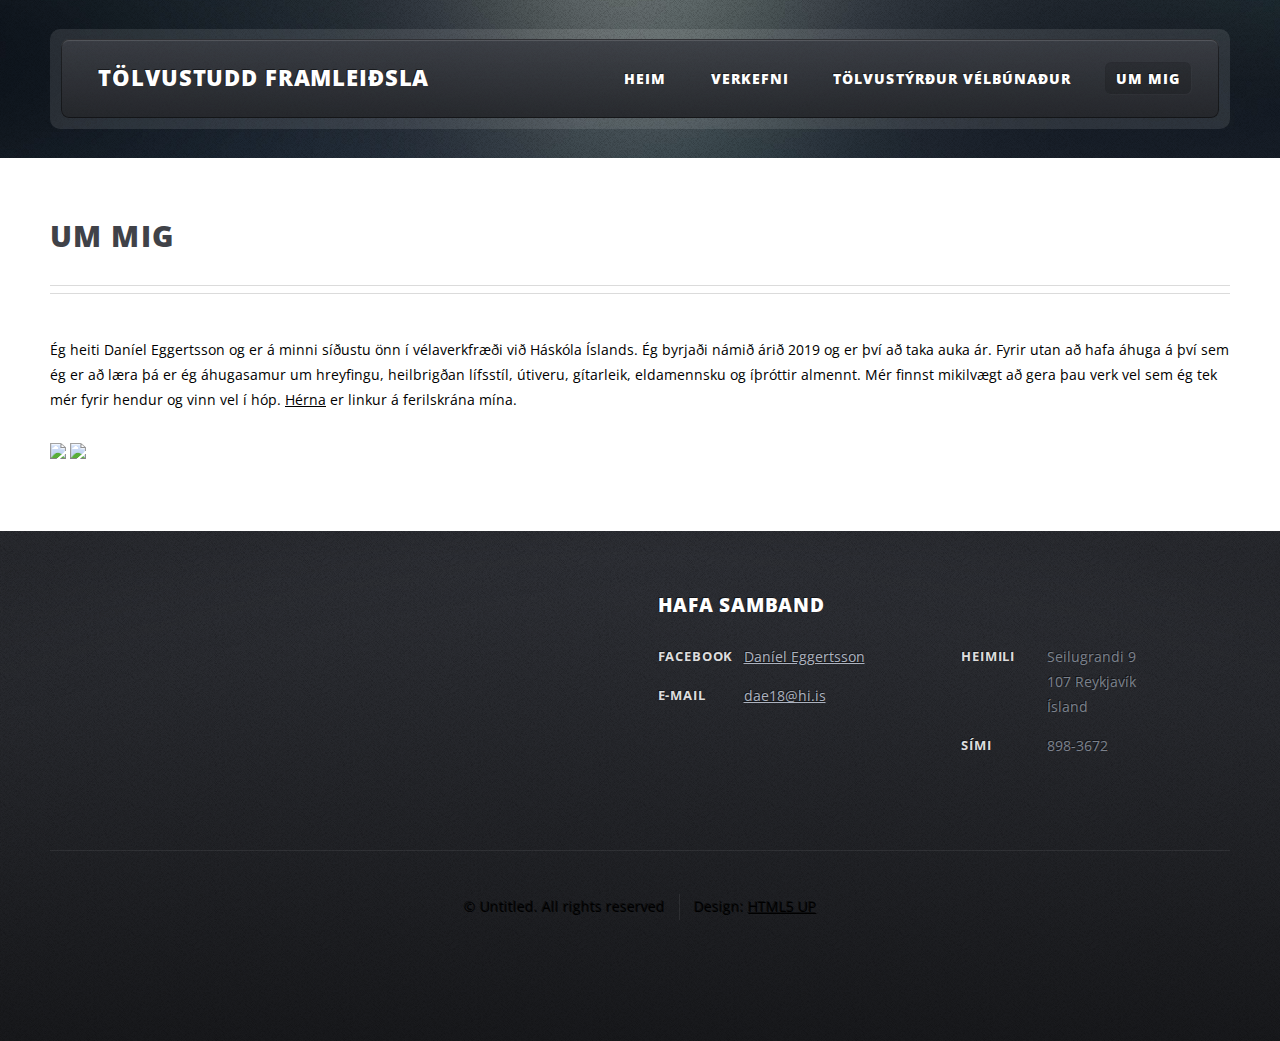
==== commit ab7a0393: "verkefni2tilb" ====
--- a/ummig.html
+++ b/ummig.html
@@ -33,13 +33,22 @@
 													<a href="#">Verkefni</a>
 													<ul>
 														<li><a href="verkefni1.html">Einstaklingsverkefni 1</a></li>
-														<li><a href="#">Einstaklingsverkefni 2</a></li>
-                                                        <li><a href="#">Einstaklingsverkefni 3</a></li>
+														<li><a href="verkefni2.html">Einstaklingsverkefni 2</a></li>
+                                                        <li><a href="verkefni3.html">Einstaklingsverkefni 3</a></li>
 														<li><a href="#">Lokaverkefni</a><ul>	
 												            <li><a href="#">Hluti 1</a></li>
 														    <li><a href="#">Hluti 2</a></li>
                                                             <li><a href="#">Hluti 3</a></li>
 												        </ul>
+														
+													</ul>
+												</li>
+                                                <li>
+													<a href="#">Tölvustýrður vélbúnaður</a>
+													<ul>
+														<li><a href="supurobot.html">Súpuróbót</a></li>
+														<li><a href="#">Lokaverkefni</a></li>
+                                                        
 														
 													</ul>
 												</li>
@@ -77,6 +86,11 @@
 þau verk vel sem ég tek mér fyrir hendur og vinn vel í hóp. <a href="https://online.flippingbook.com/view/972964182/">Hérna</a> er linkur á ferilskrána mína.
 
   </p>
+                                            
+                                                <div class="parent">
+                                                    <img class="image1" src="ferilskr%C3%A1_page-0001.jpg" />
+                                                    <img class="image2" src="ferilskr%C3%A1_page-0002.jpg" />
+                                                </div>
 
 											
 										</article>
